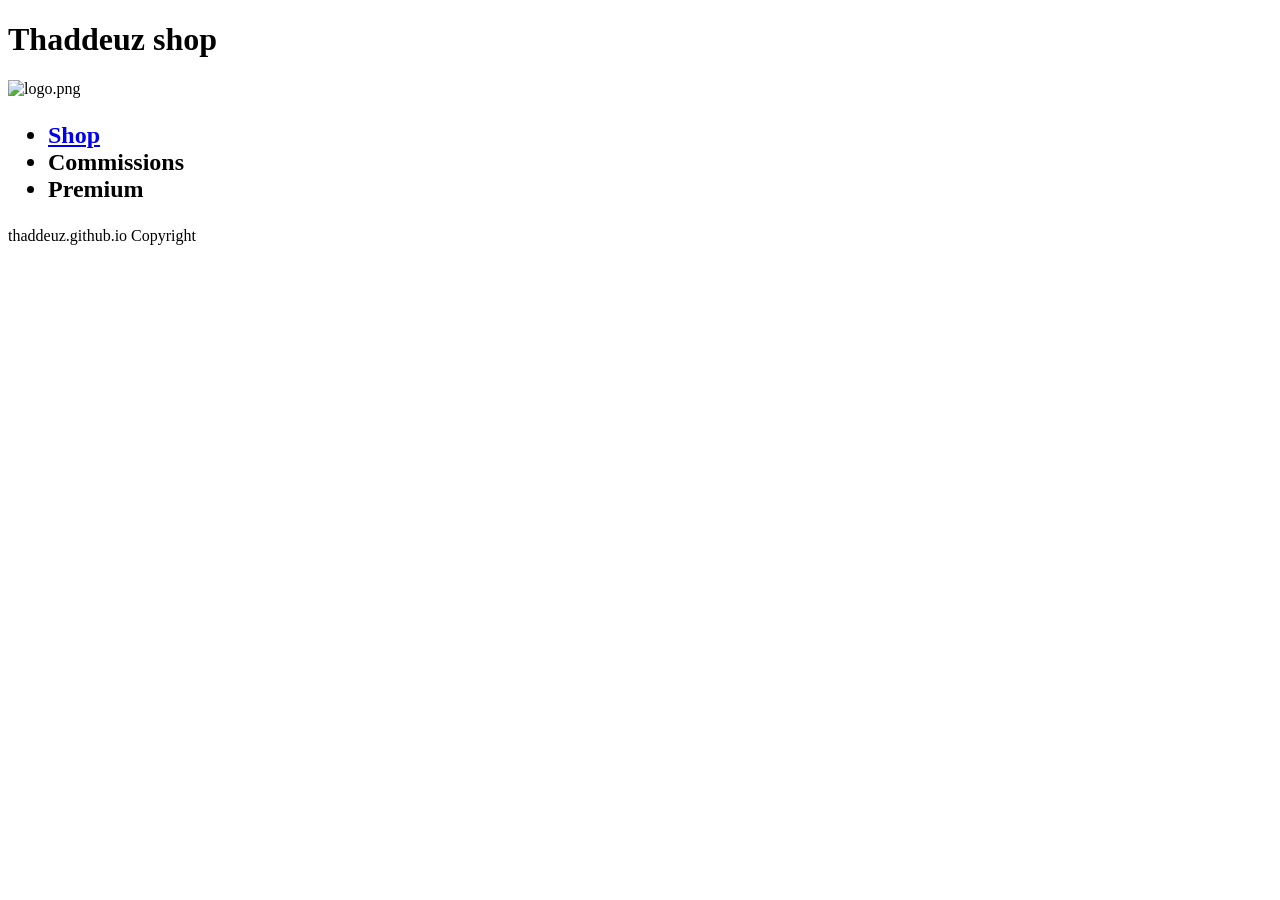
==== index.html @ c3652972 "changed to discord hosting" ====
<!DOCTYPE html>
<head>
    <title>
        ThadShop
    </title>
    <body>
        <element>
            <h1>Thaddeuz shop</h1>
            <img src="https://cdn.discordapp.com/attachments/1087028287487877201/1152914171843850270/IMG-20230917-WA0033.jpg" alt="logo.png">
        </element>
        <h2>
            <ul>
                <li><a href="https://discordapp.com/users/670084573488480256">Shop</a></li>
                <li>Commissions</li>
                <li>Premium</li>
            </ul>
        </h2>
    </body>
    <footer>
        <p>thaddeuz.github.io Copyright</p>
    </footer>
</head>
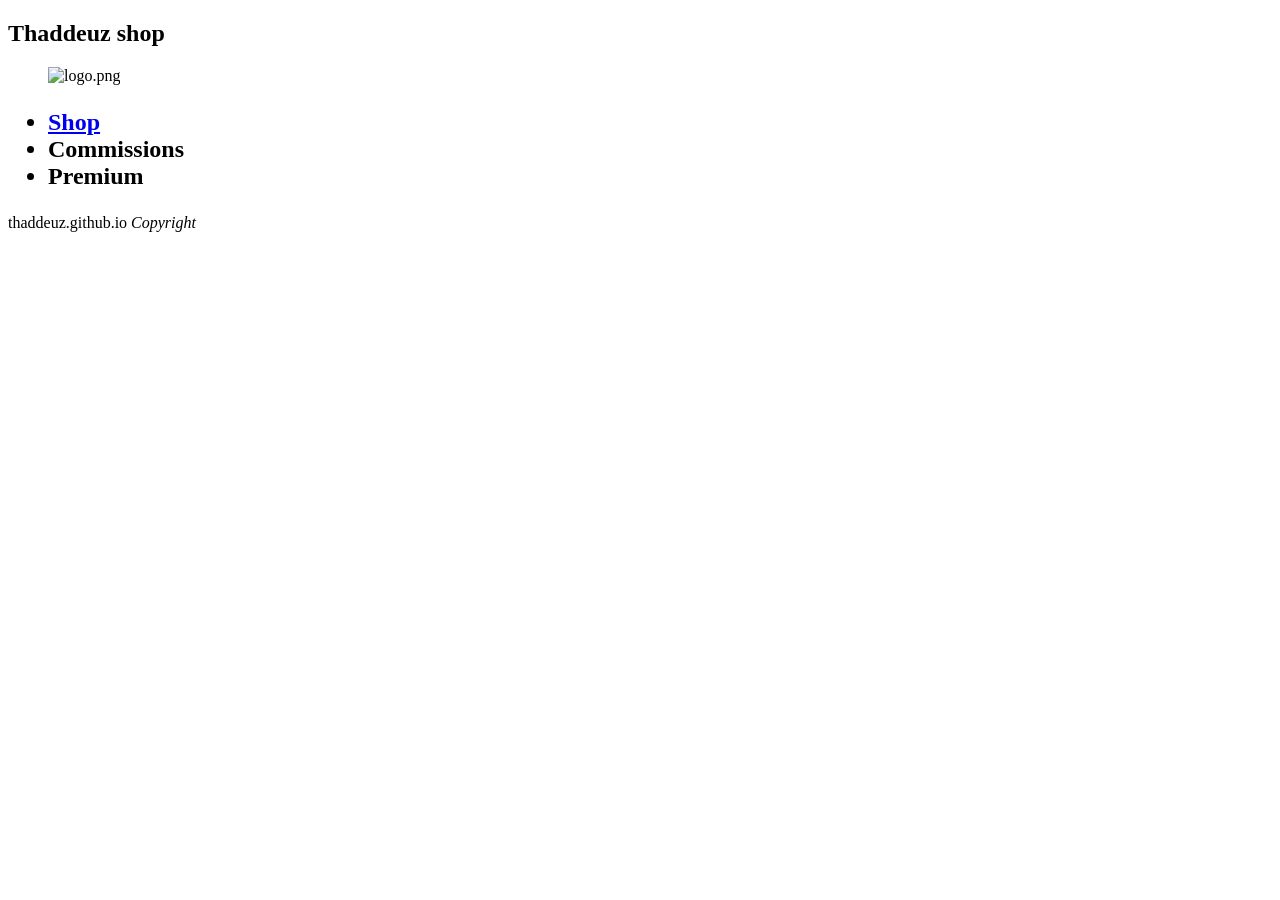
==== commit f7d1b57d: "update image and scraped his ass" ====
--- a/index.html
+++ b/index.html
@@ -4,10 +4,12 @@
         ThadShop
     </title>
     <body>
-        <element>
+        <section>
             <h1>Thaddeuz shop</h1>
-            <img src="https://cdn.discordapp.com/attachments/1087028287487877201/1152914171843850270/IMG-20230917-WA0033.jpg" alt="logo.png">
-        </element>
+            <figure>
+                <img src="https://cdn.discordapp.com/attachments/1087028287487877201/1152914171843850270/IMG-20230917-WA0033.jpg" alt="logo.png">
+            </figure>
+        </section>
         <h2>
             <ul>
                 <li><a href="https://discordapp.com/users/670084573488480256">Shop</a></li>
@@ -17,6 +19,6 @@
         </h2>
     </body>
     <footer>
-        <p>thaddeuz.github.io Copyright</p>
+        <p>thaddeuz.github.io <em>Copyright</em></p>
     </footer>
 </head>
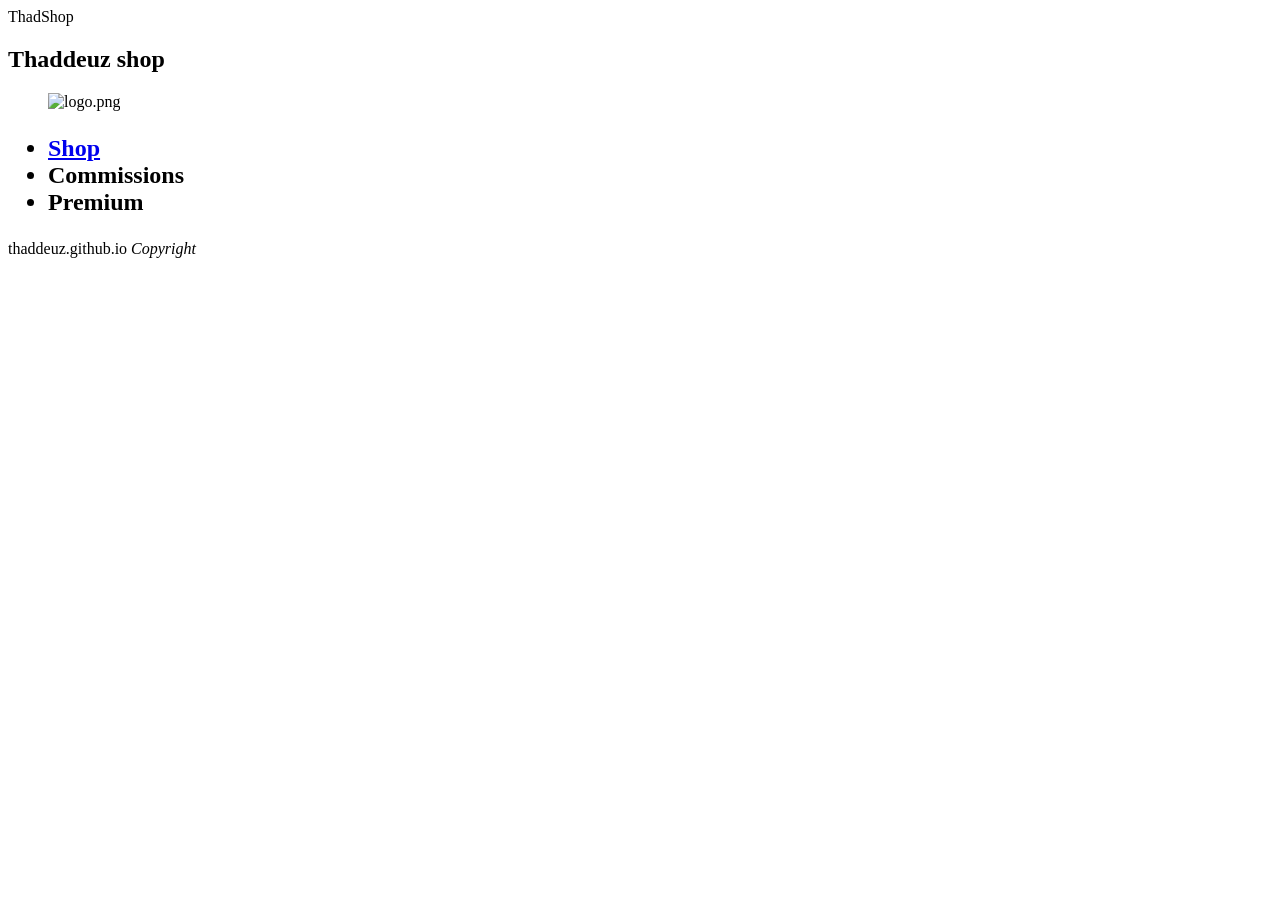
==== commit 9fae88d1: "added styles" ====
--- a/index.html
+++ b/index.html
@@ -1,5 +1,6 @@
 <!DOCTYPE html>
 <head>
+    <link hred="styles.css" rel="stylesheet"
     <title>
         ThadShop
     </title>
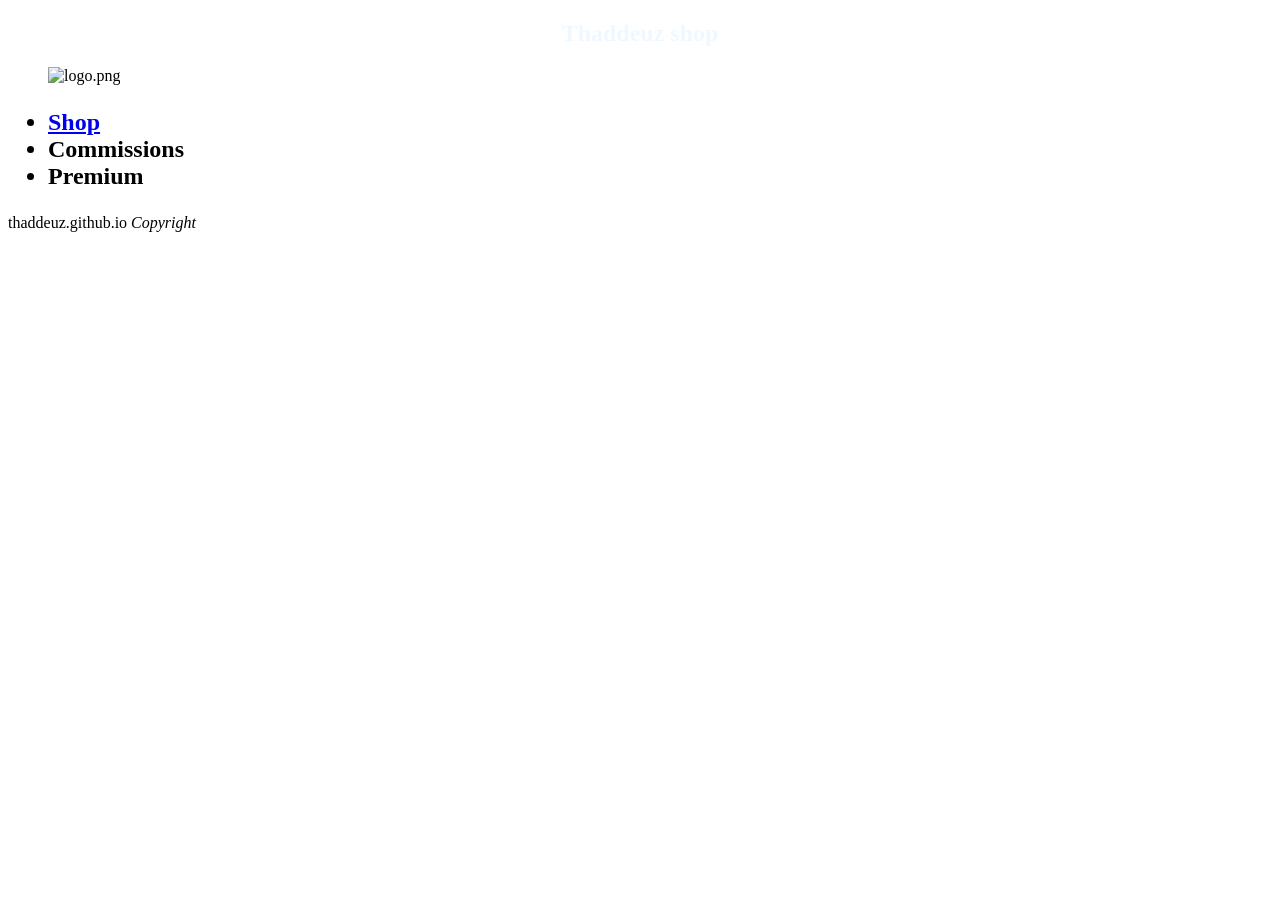
==== commit d2644ae5: "changed hred to href you fucking cuck" ====
--- a/index.html
+++ b/index.html
@@ -1,6 +1,6 @@
 <!DOCTYPE html>
 <head>
-    <link hred="styles.css" rel="stylesheet"
+    <link href="style.css" rel="stylesheet">
     <title>
         ThadShop
     </title>
--- a/style.css
+++ b/style.css
@@ -0,0 +1,5 @@
+h1{
+    text-align: center;
+    color: aliceblue;
+
+}
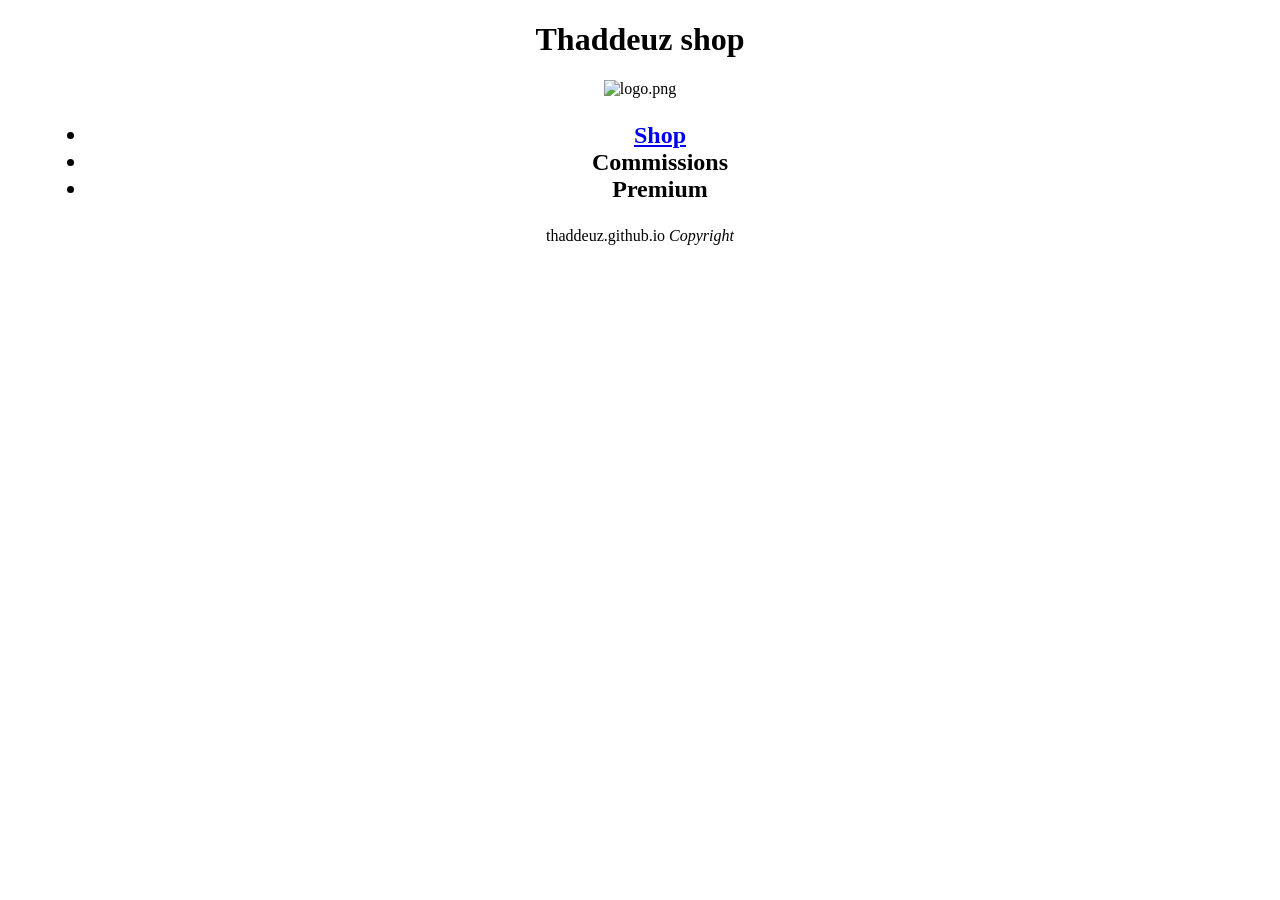
==== commit 7d33d6ca: "added element" ====
--- a/index.html
+++ b/index.html
@@ -1,15 +1,17 @@
 <!DOCTYPE html>
 <head>
     <link href="style.css" rel="stylesheet">
+    <meta name="viewport" content="width=device-width, initial-scale=1.0" />
+    <meta charset="utf-8"/>
     <title>
         ThadShop
     </title>
     <body>
-        <section>
+        <element class="BigHeader">
             <h1>Thaddeuz shop</h1>
             <figure>
                 <img src="https://cdn.discordapp.com/attachments/1087028287487877201/1152914171843850270/IMG-20230917-WA0033.jpg" alt="logo.png">
-            </figure>
+            </element>
         </section>
         <h2>
             <ul>
--- a/style.css
+++ b/style.css
@@ -1,5 +1,3 @@
-h1{
+.BigHeader{
     text-align: center;
-    color: aliceblue;
-
-}+}
